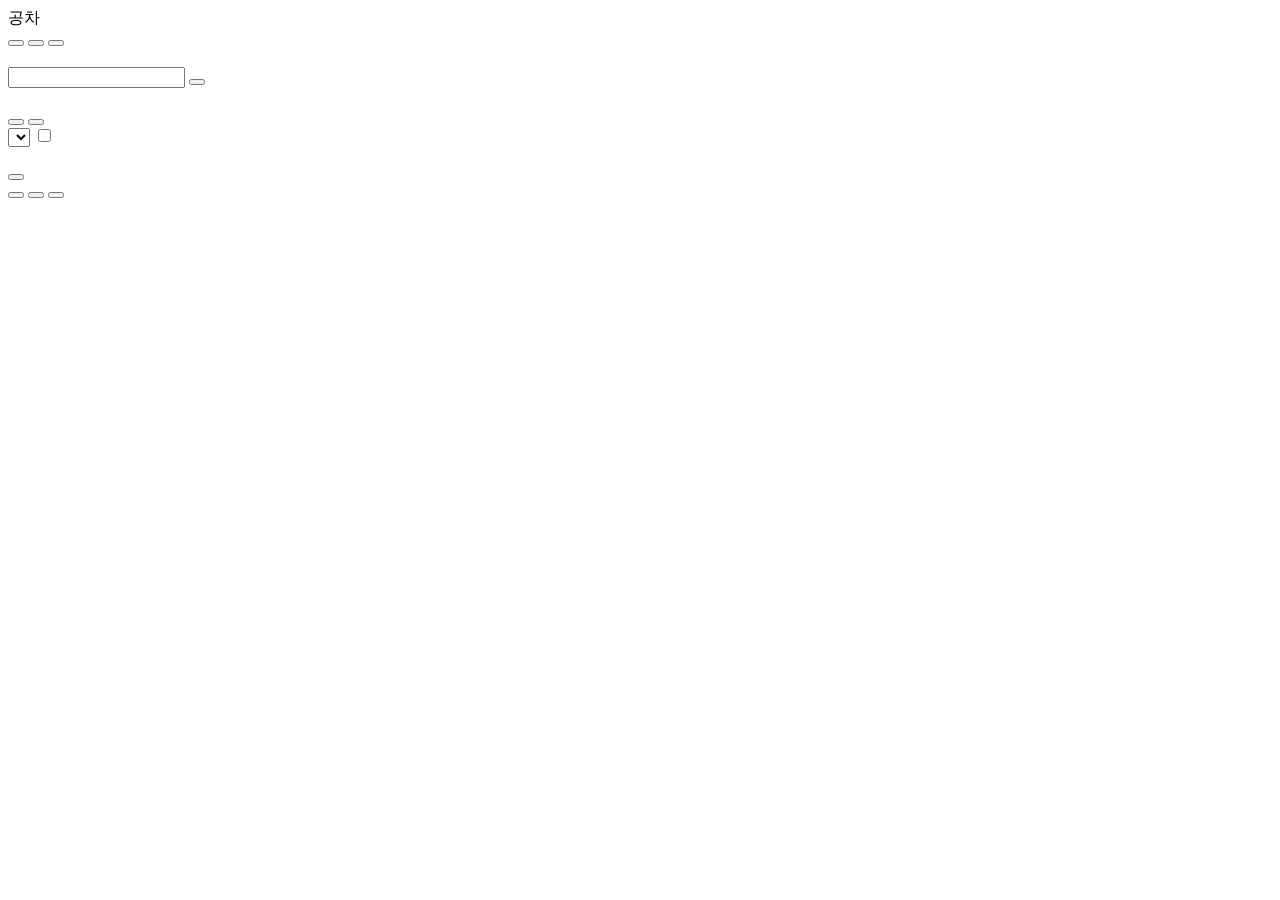
==== web/index.html @ 65b57bbe "feat: implementation functions" ====
<!doctype html>
<html lang="ko">
<head>
  <meta charset="utf-8">
  <meta name="viewport" content="width=device-width, initial-scale=1">
  <title>공차 키오스크</title>
  <link rel="icon" href="data:,">
  <link rel="stylesheet" href="/static/style.css">
</head>
<body data-view="chat">
  <header class="topbar">
    <div class="brand">
      <span class="brand-name">공차 <span id="store-name"></span></span>
      <span class="brand-sub" data-i18n="brand_sub"></span>
    </div>
    <div class="topbar-actions">
      <div class="languages" id="languages" role="group" aria-label="Language"></div>
      <button class="ghost" id="evidence-toggle" type="button" aria-pressed="false" data-i18n="evidence"></button>
      <button class="ghost" id="staff-button" type="button" data-i18n="call_staff"></button>
      <button class="ghost" id="restart-button" type="button" data-i18n="restart"></button>
    </div>
  </header>

  <main>
    <section class="panel board" aria-labelledby="board-title">
      <h2 class="panel-title" id="board-title" data-i18n="menu_title"></h2>
      <div class="tabs" id="tabs" role="tablist"></div>
      <div class="grid" id="grid"></div>
    </section>

    <section class="panel chat" aria-labelledby="chat-title">
      <h2 class="panel-title" id="chat-title" data-i18n="chat_title"></h2>
      <div class="notice" id="notice" hidden></div>
      <div class="messages" id="messages" aria-live="polite"></div>
      <div class="chips" id="chips"></div>
      <form class="composer" id="composer" autocomplete="off">
        <input id="input" type="text" maxlength="500" data-i18n-placeholder="placeholder" aria-label="message">
        <button class="primary" id="send" type="submit" data-i18n="send"></button>
      </form>
    </section>

    <section class="panel cart" aria-labelledby="cart-title">
      <h2 class="panel-title"><span id="cart-title" data-i18n="cart_title"></span> <span class="count" id="cart-count"></span></h2>
      <div class="dine" id="dine" role="group">
        <button type="button" data-dine="dine_in" data-i18n="dine_in"></button>
        <button type="button" data-dine="takeout" data-i18n="takeout"></button>
      </div>
      <div class="takeout-extras" id="takeout-extras" hidden>
        <label><input type="checkbox" id="straw"> <span data-i18n="straw"></span></label>
        <label><input type="checkbox" id="carrier"> <span data-i18n="carrier"></span></label>
      </div>
      <div class="lines" id="lines"></div>
      <div class="benefits">
        <label class="row"><span data-i18n="discount"></span>
          <select id="discount"></select>
        </label>
        <label class="row"><span data-i18n="stamp"></span> <input type="checkbox" id="stamp"></label>
      </div>
      <dl class="totals">
        <div><dt data-i18n="subtotal"></dt><dd id="subtotal"></dd></div>
        <div id="discount-row"><dt data-i18n="discount_amount"></dt><dd id="discount-amount"></dd></div>
        <div class="grand"><dt data-i18n="total"></dt><dd id="total"></dd></div>
      </dl>
      <button class="primary pay" id="pay" type="button" data-i18n="pay"></button>
    </section>
  </main>

  <nav class="bottom-nav" aria-label="화면 전환">
    <button type="button" data-view="menu" data-i18n="nav_menu"></button>
    <button type="button" data-view="chat" data-i18n="nav_chat"></button>
    <button type="button" data-view="cart"><span data-i18n="nav_cart"></span> <span class="count" id="nav-count"></span></button>
  </nav>

  <dialog class="modal" id="detail"></dialog>
  <dialog class="modal" id="receipt"></dialog>
  <div class="toast" id="toast" role="status" hidden></div>

  <script src="/static/app.js"></script>
</body>
</html>
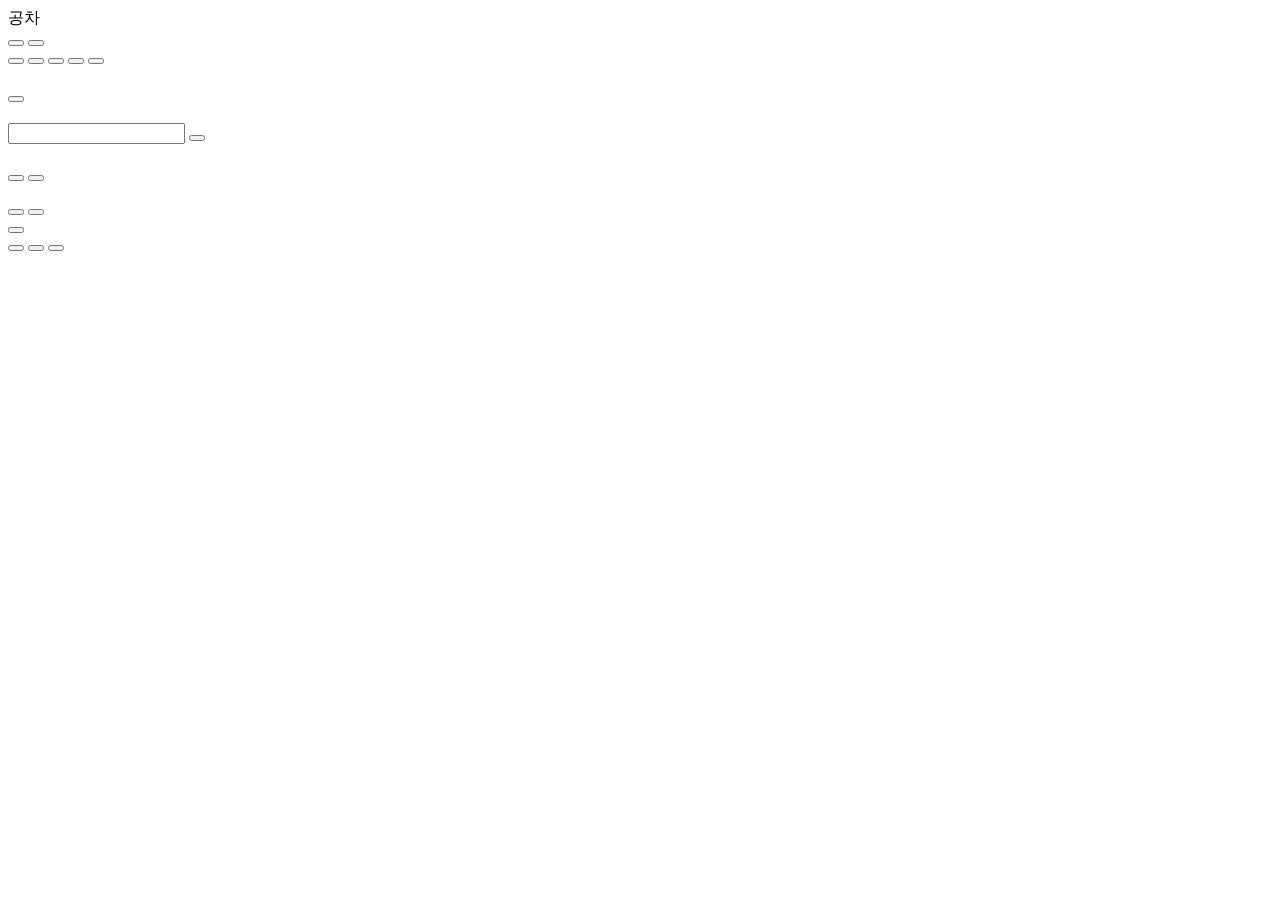
==== commit 3e3e40cb: "add envisioned HTI" ====
--- a/web/index.html
+++ b/web/index.html
@@ -8,73 +8,94 @@
   <link rel="stylesheet" href="/static/style.css">
 </head>
 <body data-view="chat">
-  <header class="topbar">
-    <div class="brand">
-      <span class="brand-name">공차 <span id="store-name"></span></span>
-      <span class="brand-sub" data-i18n="brand_sub"></span>
-    </div>
-    <div class="topbar-actions">
-      <div class="languages" id="languages" role="group" aria-label="Language"></div>
-      <button class="ghost" id="evidence-toggle" type="button" aria-pressed="false" data-i18n="evidence"></button>
-      <button class="ghost" id="staff-button" type="button" data-i18n="call_staff"></button>
-      <button class="ghost" id="restart-button" type="button" data-i18n="restart"></button>
-    </div>
-  </header>
+  <!-- 낮은 화면을 켜면 이 빈 공간이 위를 차지하고, 키오스크 전체가 아래로 내려온다 -->
+  <div class="low-space" id="low-space" aria-hidden="true"><span data-i18n="low_banner"></span></div>
 
-  <main>
-    <section class="panel board" aria-labelledby="board-title">
-      <h2 class="panel-title" id="board-title" data-i18n="menu_title"></h2>
-      <div class="tabs" id="tabs" role="tablist"></div>
-      <div class="grid" id="grid"></div>
-    </section>
+  <div class="app" id="app">
+    <header class="topbar">
+      <div class="brand">
+        <span class="brand-name">공차 <span id="store-name"></span></span>
+        <span class="brand-sub" data-i18n="brand_sub"></span>
+      </div>
+      <!-- 모든 화면 공통 행동: 이전으로 가기, 처음으로 가기, 시간 연장하기 -->
+      <div class="common-nav" role="group" aria-label="공통">
+        <button class="ghost" id="back-button" type="button" data-i18n="back"></button>
+        <button class="ghost" id="restart-button" type="button" data-i18n="restart"></button>
+        <button class="ghost timer" id="timer-button" type="button" hidden><span id="timer-text"></span> · <span data-i18n="extend"></span></button>
+      </div>
+      <div class="topbar-actions">
+        <div class="languages" id="languages" role="group" aria-label="Language"></div>
+        <button class="ghost" id="big-text-toggle" type="button" aria-pressed="false" data-i18n="big_text"></button>
+        <button class="ghost" id="low-screen-toggle" type="button" aria-pressed="false" data-i18n="low_screen"></button>
+        <button class="ghost" id="help-button" type="button" data-i18n="help"></button>
+        <button class="ghost" id="staff-button" type="button" data-i18n="call_staff"></button>
+        <button class="ghost" id="evidence-toggle" type="button" aria-pressed="false" data-i18n="evidence"></button>
+      </div>
+    </header>
 
-    <section class="panel chat" aria-labelledby="chat-title">
-      <h2 class="panel-title" id="chat-title" data-i18n="chat_title"></h2>
-      <div class="notice" id="notice" hidden></div>
-      <div class="messages" id="messages" aria-live="polite"></div>
-      <div class="chips" id="chips"></div>
-      <form class="composer" id="composer" autocomplete="off">
-        <input id="input" type="text" maxlength="500" data-i18n-placeholder="placeholder" aria-label="message">
-        <button class="primary" id="send" type="submit" data-i18n="send"></button>
-      </form>
-    </section>
+    <main id="main">
+      <section class="panel board" aria-labelledby="board-title">
+        <div class="panel-head">
+          <h2 class="panel-title" id="board-title" data-i18n="menu_title"></h2>
+          <button class="outline" id="voucher-button" type="button" data-i18n="use_voucher"></button>
+        </div>
+        <div class="tabs" id="tabs" role="tablist"></div>
+        <div class="grid" id="grid"></div>
+      </section>
 
-    <section class="panel cart" aria-labelledby="cart-title">
-      <h2 class="panel-title"><span id="cart-title" data-i18n="cart_title"></span> <span class="count" id="cart-count"></span></h2>
-      <div class="dine" id="dine" role="group">
-        <button type="button" data-dine="dine_in" data-i18n="dine_in"></button>
-        <button type="button" data-dine="takeout" data-i18n="takeout"></button>
-      </div>
-      <div class="takeout-extras" id="takeout-extras" hidden>
-        <label><input type="checkbox" id="straw"> <span data-i18n="straw"></span></label>
-        <label><input type="checkbox" id="carrier"> <span data-i18n="carrier"></span></label>
-      </div>
-      <div class="lines" id="lines"></div>
-      <div class="benefits">
-        <label class="row"><span data-i18n="discount"></span>
-          <select id="discount"></select>
-        </label>
-        <label class="row"><span data-i18n="stamp"></span> <input type="checkbox" id="stamp"></label>
-      </div>
-      <dl class="totals">
-        <div><dt data-i18n="subtotal"></dt><dd id="subtotal"></dd></div>
-        <div id="discount-row"><dt data-i18n="discount_amount"></dt><dd id="discount-amount"></dd></div>
-        <div class="grand"><dt data-i18n="total"></dt><dd id="total"></dd></div>
-      </dl>
-      <button class="primary pay" id="pay" type="button" data-i18n="pay"></button>
-    </section>
-  </main>
+      <section class="panel chat" aria-labelledby="chat-title">
+        <h2 class="panel-title" id="chat-title" data-i18n="chat_title"></h2>
+        <div class="notice" id="notice" hidden></div>
+        <div class="messages" id="messages" aria-live="polite"></div>
+        <div class="chips" id="chips"></div>
+        <form class="composer" id="composer" autocomplete="off">
+          <input id="input" type="text" maxlength="500" data-i18n-placeholder="placeholder" aria-label="message">
+          <button class="primary" id="send" type="submit" data-i18n="send"></button>
+        </form>
+      </section>
 
-  <nav class="bottom-nav" aria-label="화면 전환">
-    <button type="button" data-view="menu" data-i18n="nav_menu"></button>
-    <button type="button" data-view="chat" data-i18n="nav_chat"></button>
-    <button type="button" data-view="cart"><span data-i18n="nav_cart"></span> <span class="count" id="nav-count"></span></button>
-  </nav>
+      <section class="panel cart" aria-labelledby="cart-title">
+        <h2 class="panel-title"><span id="cart-title" data-i18n="cart_title"></span> <span class="count" id="cart-count"></span></h2>
+        <div class="banner" id="pending-banner" hidden>
+          <span data-i18n="pending_banner"></span>
+          <button type="button" id="pending-open" data-i18n="pending_open"></button>
+        </div>
+        <div class="banner" id="paying-banner" hidden>
+          <span data-i18n="paying_banner"></span>
+          <button type="button" id="paying-open" data-i18n="paying_open"></button>
+        </div>
+        <div class="dine" id="dine" role="group">
+          <button type="button" data-dine="dine_in" data-i18n="dine_in"></button>
+          <button type="button" data-dine="takeout" data-i18n="takeout"></button>
+        </div>
+        <div class="takeout-extras" id="takeout-extras" hidden>
+          <label><input type="checkbox" id="straw"> <span data-i18n="straw"></span></label>
+          <label><input type="checkbox" id="carrier"> <span data-i18n="carrier"></span></label>
+        </div>
+        <div class="lines" id="lines"></div>
+        <div class="requests" id="requests"></div>
+        <dl class="totals" id="totals"></dl>
+        <div class="cart-actions">
+          <button class="outline" id="clear-button" type="button" data-i18n="clear_all"></button>
+          <button class="outline" id="undo-button" type="button" data-i18n="undo"></button>
+        </div>
+        <button class="primary pay" id="pay" type="button" data-i18n="pay"></button>
+      </section>
+    </main>
 
-  <dialog class="modal" id="detail"></dialog>
-  <dialog class="modal" id="receipt"></dialog>
-  <div class="toast" id="toast" role="status" hidden></div>
+    <nav class="bottom-nav" aria-label="화면 전환">
+      <button type="button" data-view="menu" data-i18n="nav_menu"></button>
+      <button type="button" data-view="chat" data-i18n="nav_chat"></button>
+      <button type="button" data-view="cart"><span data-i18n="nav_cart"></span> <span class="count" id="nav-count"></span></button>
+    </nav>
 
+    <!-- 시작 화면, 옵션 화면, 추가 제안 창, 변경 확인 화면, 결제 화면이 여기에 뜬다. 상단의 공통 버튼은 가리지 않는다. -->
+    <div class="layer" id="layer" hidden></div>
+    <div class="toast" id="toast" role="status" hidden></div>
+  </div>
+
+  <script src="/static/i18n.js"></script>
   <script src="/static/app.js"></script>
+  <script src="/static/pay.js"></script>
 </body>
 </html>
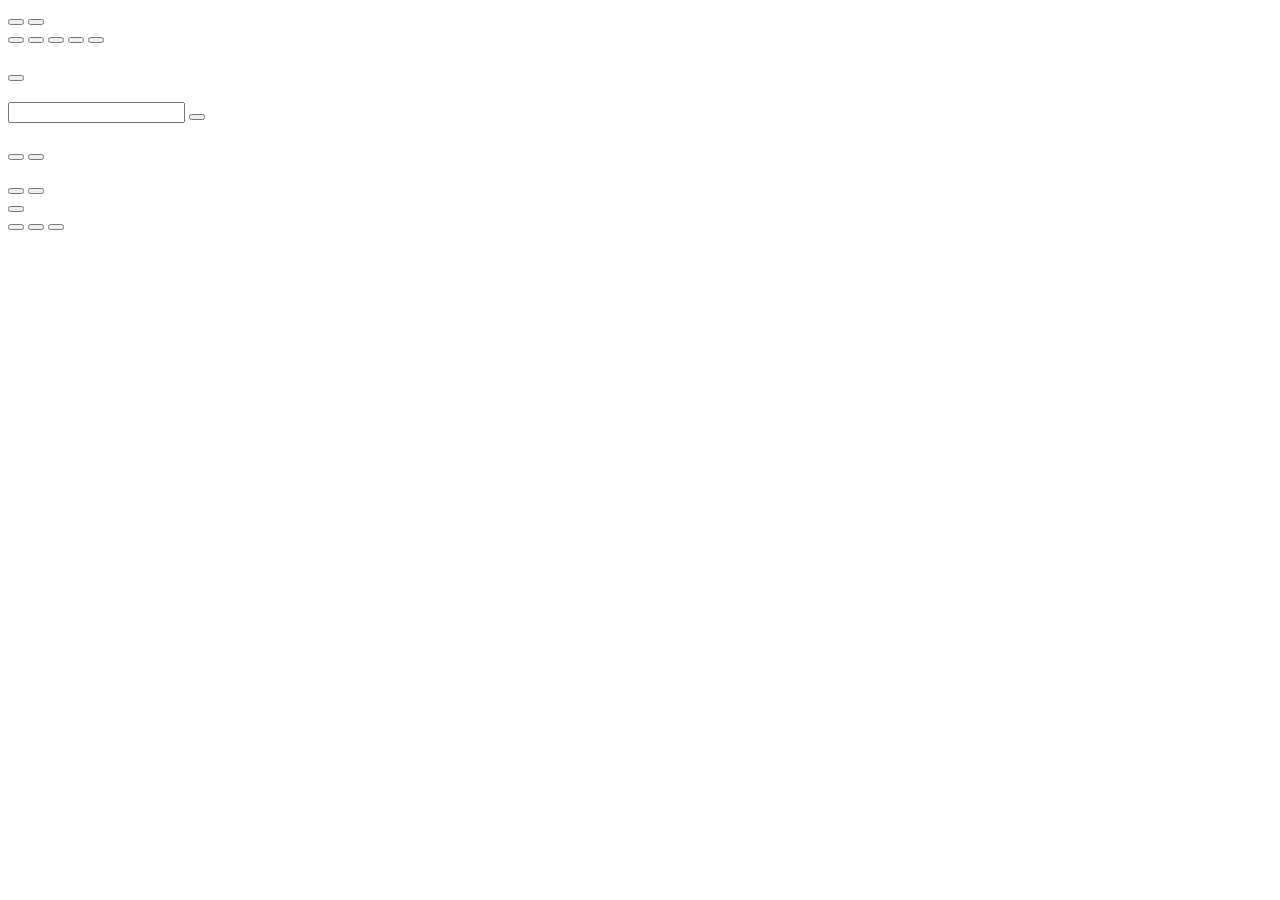
==== commit 2882c31e: "change menu into another language" ====
--- a/web/index.html
+++ b/web/index.html
@@ -14,7 +14,7 @@
   <div class="app" id="app">
     <header class="topbar">
       <div class="brand">
-        <span class="brand-name">공차 <span id="store-name"></span></span>
+        <span class="brand-name" id="store-name"></span>
         <span class="brand-sub" data-i18n="brand_sub"></span>
       </div>
       <!-- 모든 화면 공통 행동: 이전으로 가기, 처음으로 가기, 시간 연장하기 -->
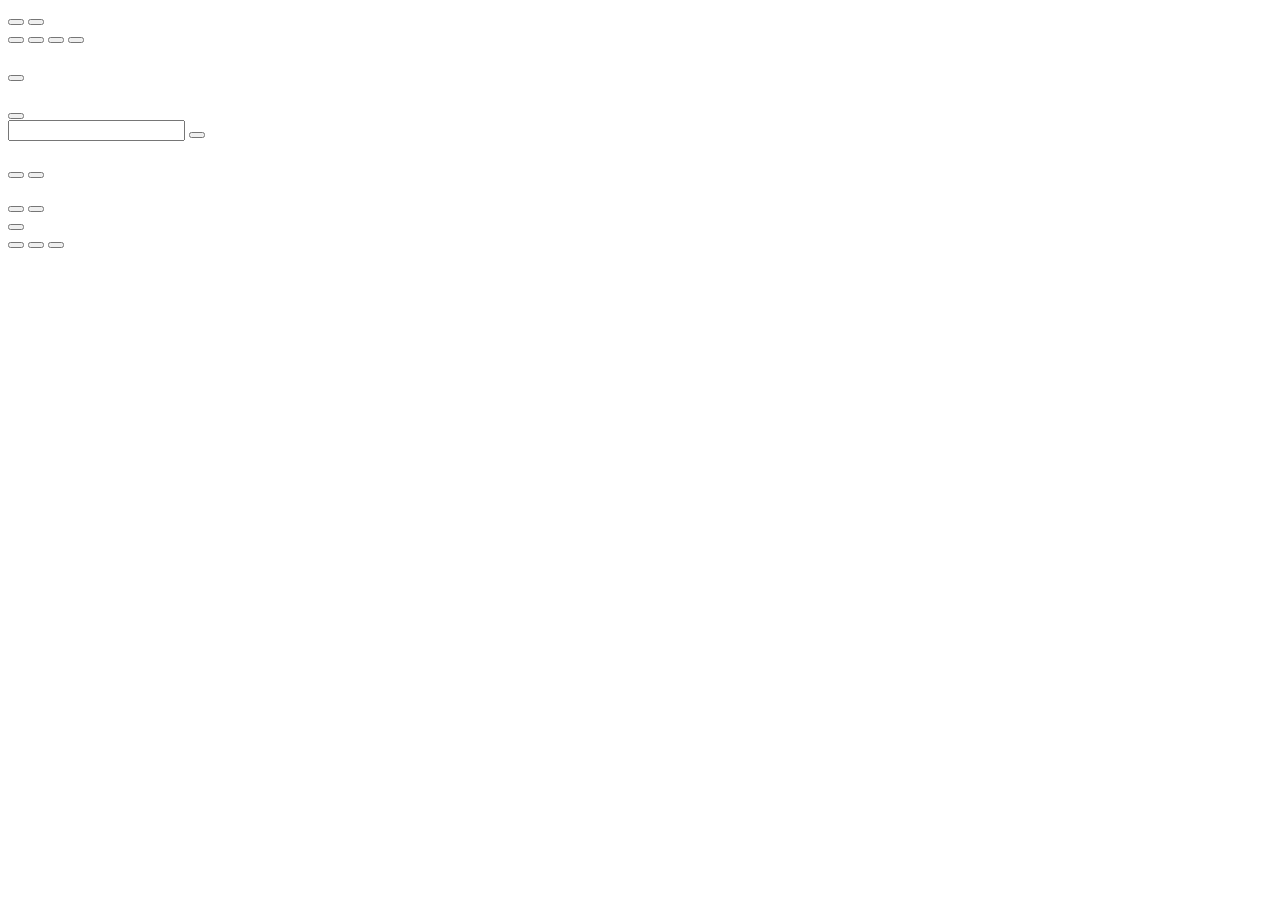
==== commit fed0d6c4: "채팅 UI 개선: 가격·질문 강조, 근거 버튼 위치 이동, 키오스크 스타일 및 채팅 미리보기 추가 Co-Authored-By: Claude Opus 5.5 <noreply@anth" ====
--- a/web/index.html
+++ b/web/index.html
@@ -6,6 +6,7 @@
   <title>공차 키오스크</title>
   <link rel="icon" href="data:,">
   <link rel="stylesheet" href="/static/style.css">
+  <link rel="stylesheet" href="/static/kiosk.css">
 </head>
 <body data-view="chat">
   <!-- 낮은 화면을 켜면 이 빈 공간이 위를 차지하고, 키오스크 전체가 아래로 내려온다 -->
@@ -29,7 +30,6 @@
         <button class="ghost" id="low-screen-toggle" type="button" aria-pressed="false" data-i18n="low_screen"></button>
         <button class="ghost" id="help-button" type="button" data-i18n="help"></button>
         <button class="ghost" id="staff-button" type="button" data-i18n="call_staff"></button>
-        <button class="ghost" id="evidence-toggle" type="button" aria-pressed="false" data-i18n="evidence"></button>
       </div>
     </header>
 
@@ -44,7 +44,10 @@
       </section>
 
       <section class="panel chat" aria-labelledby="chat-title">
-        <h2 class="panel-title" id="chat-title" data-i18n="chat_title"></h2>
+        <div class="panel-head">
+          <h2 class="panel-title" id="chat-title" data-i18n="chat_title"></h2>
+          <button class="ghost" id="evidence-toggle" type="button" aria-pressed="false" data-i18n="evidence"></button>
+        </div>
         <div class="notice" id="notice" hidden></div>
         <div class="messages" id="messages" aria-live="polite"></div>
         <div class="chips" id="chips"></div>
